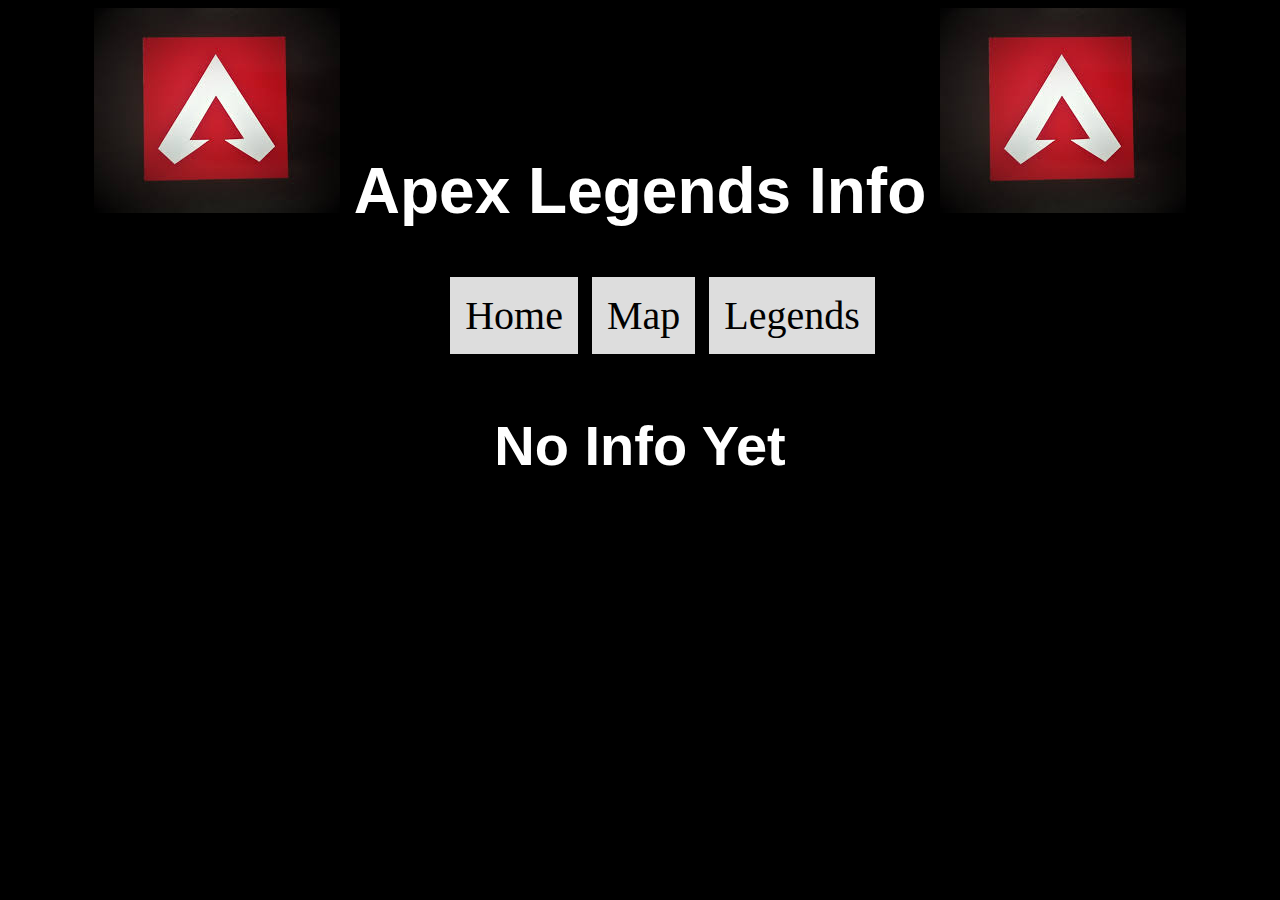
==== legends.html @ b09b0952 "initial commit" ====
<!DOCTYPE html>
<html lang="en">
<head>
    <meta charset="UTF-8">
    <link rel="stylesheet" href="style.css" type="text/css">
    <title>Apex Legends :: Legends</title>
    <meta name="viewport"
          content="width=device-width,
        initial-scale=1.0">
    <meta name="description" content = "Website that offers information about Apex Legends game">

</head>
<body>
<div class="wrapper">
    <header>
        <img src="photos/ApexLogo1.jpeg" height="205" width="246" alt="circled A logo"/>
        <h1>Apex Legends Info</h1>
        <img src="photos/ApexLogo1.jpeg" height="205" width="246" alt="circled A logo"/>
    </header>
    <br>
    <nav class="navigation">
        <ul>
            <p class="nav-item"><a href="index.html">Home</a></p>
            <p class="nav-item"> <a href="map.html">Map</a></p>
            <p class="nav-item"><a href ="legends.html">Legends</a></p>
        </ul>
    </nav>
    <br>
    <h1> No Info Yet</h1>


</body>
</html>
---- style.css ----
.wrapper{
    text-align: center;
}
body{
    background-color: black;
}

#logos{
    position: center;
    margin-top: 100px;
}

.navigation{
    margin: auto auto;
    width: 100%;
    display: inline-block;
    /*grid-template-columns: 1fr 1fr 1fr;*/
}

.nav-item{
    border: 5px solid black;
    background-color: #f3f3f3;
    /*border-right: 5px solid #bbb;*/
    margin: 0;
    padding: 15px;
    text-align: center;
    background-color: #dddddd;
    display: inline-block;
}

.nav-item a {
    display: inline-block;
    text-decoration: none;
    font-family: tahoma;
    font-size: 2.5em;
    color: black;
    text-align: center;
}

.nav-item:last-child {
    border-right: none;
}

.nav-item:hover, .active, .selected {
    background-color: royalblue;
}

header{
    align: left;
}
header h1{
    display: inline-block;
    color: white;
    background-color: black;
    font-size: 4em;
    font-family: Helvetica;
    margin: 10px 10px 10px;
}

h1{
    color: white;
    font-size: 3.5em;
    font-family: helvetica;
}
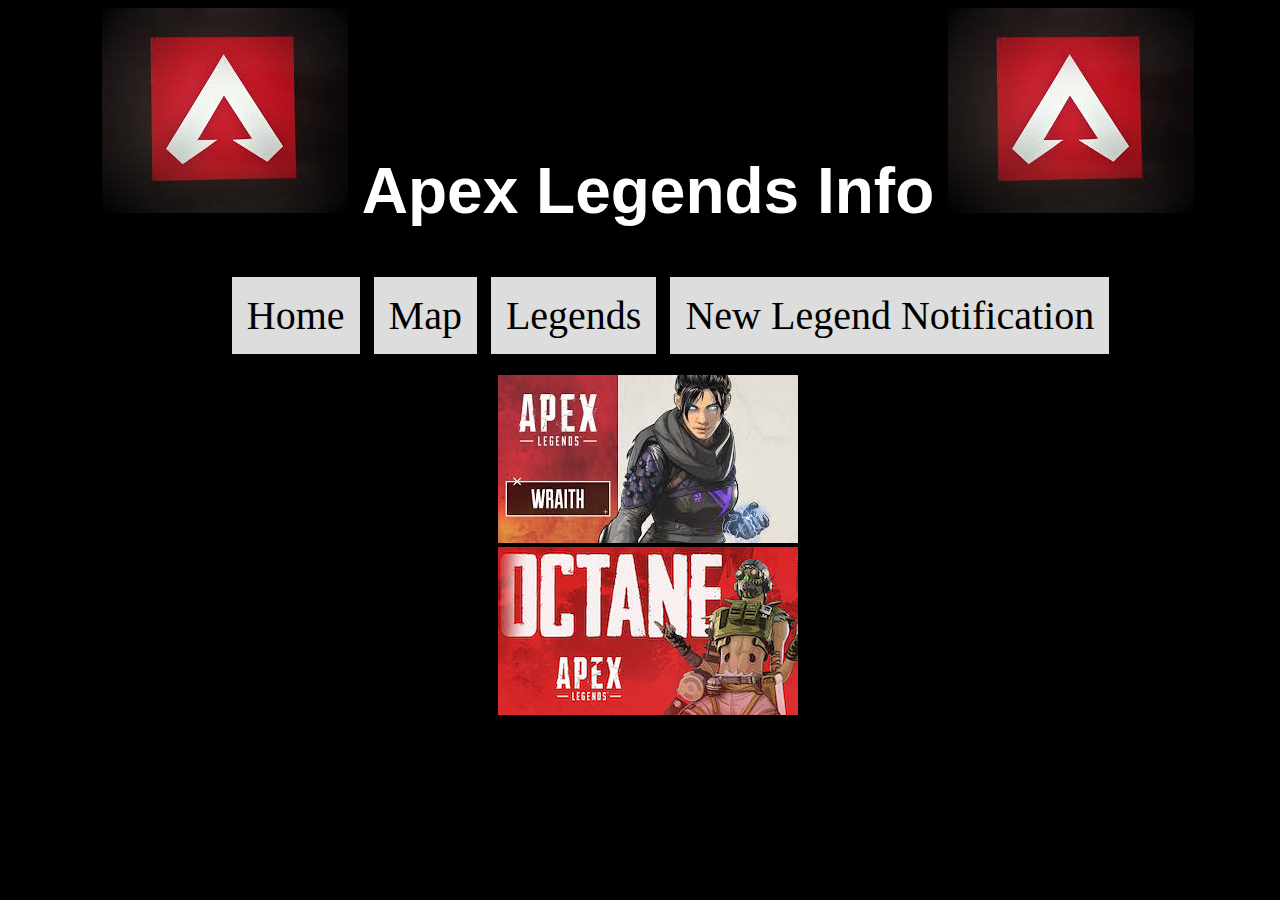
==== commit 993f2e00: "added new legend email form" ====
--- a/legends.html
+++ b/legends.html
@@ -23,10 +23,17 @@
             <p class="nav-item"><a href="index.html">Home</a></p>
             <p class="nav-item"> <a href="map.html">Map</a></p>
             <p class="nav-item"><a href ="legends.html">Legends</a></p>
+            <p class="nav-item"><a href ="new-legend.html">New Legend Notification</a></p>
+        </ul>
         </ul>
     </nav>
     <br>
-    <h1> No Info Yet</h1>
+    <div id="wraith">
+        <a href ="wraith.html"> <img src="photos/Wraith.jpeg" height="168" width="300"/></a>
+    </div>
+    <div id="octane">
+        <a href = "octane.html"><img src="photos/octane.jpg" height="168" width="300"/></a>
+    </div>
 
 
 </body>
--- a/style.css
+++ b/style.css
@@ -3,7 +3,10 @@
     text-align: center;
 }
 body{
+    display: block;
     background-color: black;
+    color: white;
+    width: 100%;
 }
 
 #logos{
@@ -58,9 +61,54 @@
     margin: 10px 10px 10px;
 }
 
-h1{
-    color: white;
-    font-size: 3.5em;
+label {
+    color: black;
     font-family: helvetica;
+    font-size: .5em;
+    display: inline-block;
+    width: 140px;
+    text-align: right;
 }
 
+.legend-info p{
+    color: white;
+    font-size: 3em;
+    font-family: Helvetica;
+}
+
+.legend-photo{
+    aligh: left;
+}
+
+#newsletter{
+    text-align: center;
+    display:inline-block;
+    font-style: normal;
+    font-size: 2em;
+    font-family: sans-serif;
+    size: auto;
+    background-color: white;
+    border: 1px solid black;
+    position: center;
+    width: 50%;
+}
+input [type=submit]{
+    border: thick;
+    padding: 1px 1px 1px;
+    margin: 1px;
+    border-style: double;
+    background-color:white;
+    font-weight: bold;
+    font-size: 1.2em;
+    cursor: pointer;
+}
+
+#newsletter p{
+    margin: 0;
+}
+
+div #form1{
+    display: block;
+    text-align: center;
+}
+
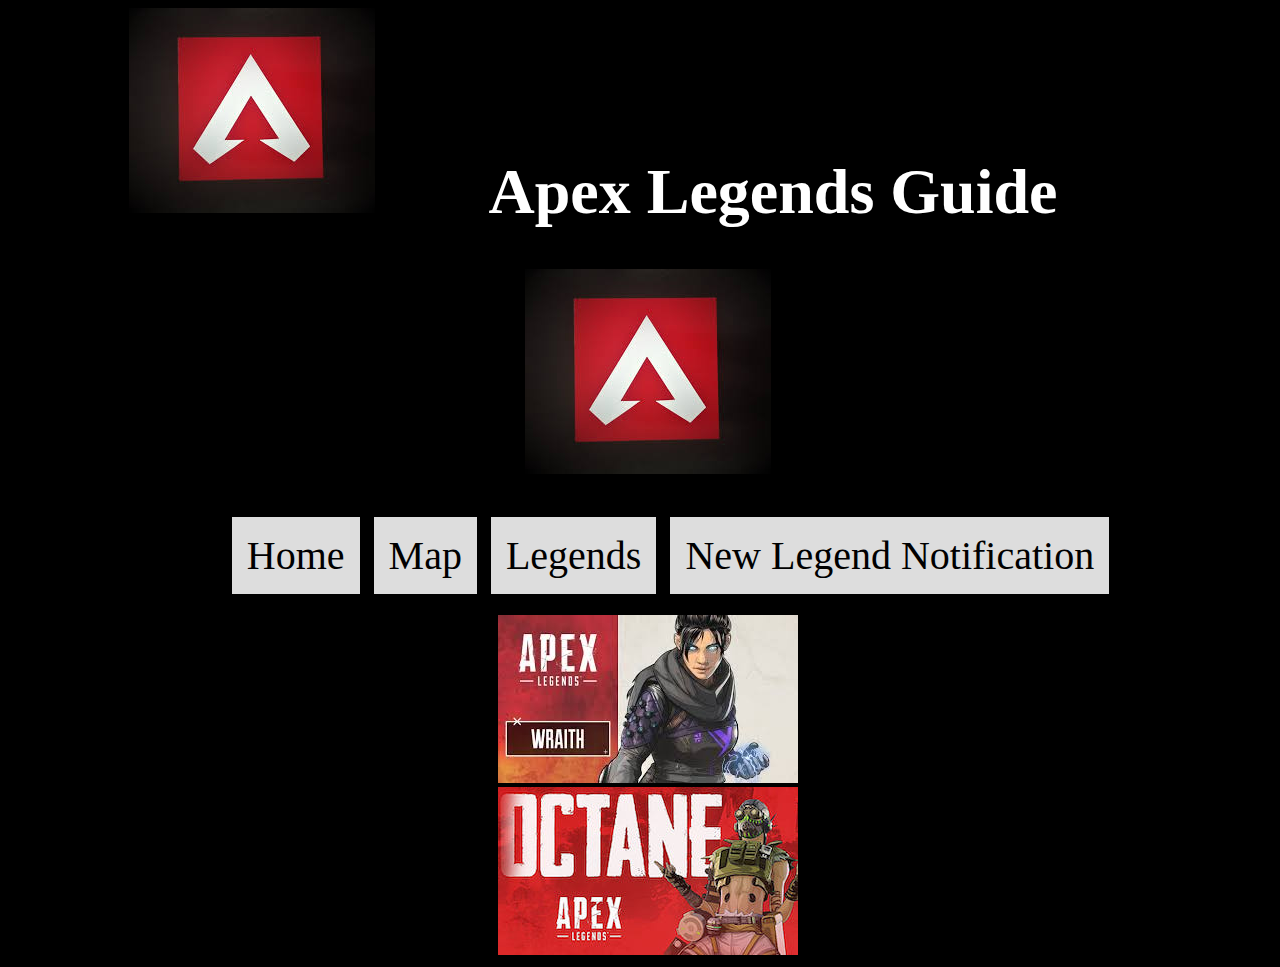
==== commit aa20ba67: "added javascript" ====
--- a/legends.html
+++ b/legends.html
@@ -14,7 +14,7 @@
 <div class="wrapper">
     <header>
         <img src="photos/ApexLogo1.jpeg" height="205" width="246" alt="circled A logo"/>
-        <h1>Apex Legends Info</h1>
+        <h1>Apex Legends Guide</h1>
         <img src="photos/ApexLogo1.jpeg" height="205" width="246" alt="circled A logo"/>
     </header>
     <br>
--- a/style.css
+++ b/style.css
@@ -112,3 +112,23 @@
     text-align: center;
 }
 
+header h1{
+    padding: 30px 100px;
+    font-family: "Trebuchet MS";
+
+}
+
+div #confirmation{
+    display: none;
+    color: white;
+    background-color: green;
+    width: 100%;
+    height: 120px;
+    font-size: 3em;
+
+}
+
+#confirmation p{
+    font-size: .5em;
+}
+
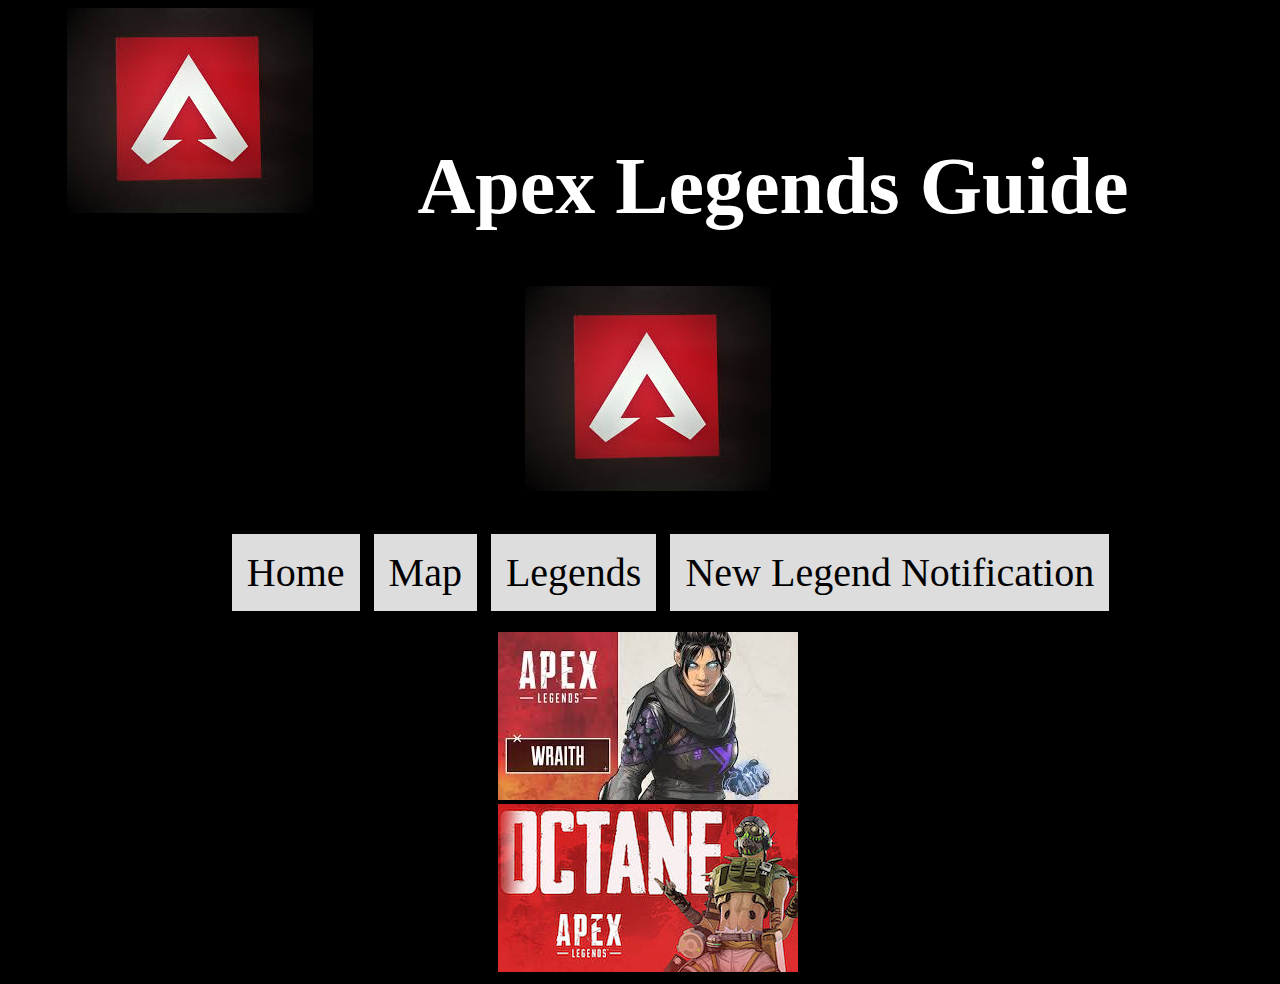
==== commit 8166944f: "changed more css" ====
--- a/legends.html
+++ b/legends.html
@@ -29,10 +29,10 @@
     </nav>
     <br>
     <div id="wraith">
-        <a href ="wraith.html"> <img src="photos/Wraith.jpeg" height="168" width="300"/></a>
+        <a href ="wraith.html"> <img src="photos/Wraith.jpeg" height="168" width="300" alt="photo of character wraith"/></a>
     </div>
     <div id="octane">
-        <a href = "octane.html"><img src="photos/octane.jpg" height="168" width="300"/></a>
+        <a href = "octane.html"><img src="photos/octane.jpg" height="168" width="300" alt="photo of character octane"/></a>
     </div>
 
 
--- a/style.css
+++ b/style.css
@@ -49,16 +49,22 @@
     background-color: royalblue;
 }
 
-header{
-    align: left;
+.nav-item a:hover{
+    color: white;
 }
+
+
 header h1{
     display: inline-block;
     color: white;
     background-color: black;
-    font-size: 4em;
-    font-family: Helvetica;
-    margin: 10px 10px 10px;
+    font-size: 5em;
+    font-family: "Times New Roman";
+    /*margin: 10px 10px 10px;*/
+    margin-top: 0px;
+    padding-right: 100px;
+    padding-left: 100px;
+    padding-top: 0;
 }
 
 label {
@@ -68,11 +74,13 @@
     display: inline-block;
     width: 140px;
     text-align: right;
+    margin-left: 0;
+    font-weight: bold;
 }
 
 .legend-info p{
     color: white;
-    font-size: 3em;
+    font-size: 2em;
     font-family: Helvetica;
 }
 
@@ -91,16 +99,21 @@
     border: 1px solid black;
     position: center;
     width: 50%;
+    padding-right: 50px;
 }
-input [type=submit]{
-    border: thick;
-    padding: 1px 1px 1px;
-    margin: 1px;
-    border-style: double;
-    background-color:white;
+input[type=submit]{
+    border: 3px solid black;
+    margin-top: 25px;
+    margin-bottom: 5px;
+    padding: 5px;
+    background-color: slategray;
     font-weight: bold;
-    font-size: 1.2em;
+    font-size: .75em;
     cursor: pointer;
+    width: auto;
+    height: auto;
+    margin-left: 15px;
+
 }
 
 #newsletter p{
@@ -112,11 +125,10 @@
     text-align: center;
 }
 
-header h1{
-    padding: 30px 100px;
-    font-family: "Trebuchet MS";
+div #form1 p{
+    margin-right: 40px;
+}
 
-}
 
 div #confirmation{
     display: none;
@@ -124,11 +136,34 @@
     background-color: green;
     width: 100%;
     height: 120px;
-    font-size: 3em;
+    font-size: 1.5em;
 
 }
 
-#confirmation p{
-    font-size: .5em;
+input[type="text"]{
+    border: 2px solid black;
+    height: 25px;
+    text-align: center;
 }
 
+input[type=submit]:hover{
+    background-color:green;
+    color: white;
+}
+
+
+.error {
+    color: red;
+    width: 225px;
+    height: 25px;
+    border: 3px solid red;
+    background-color: lightgray;
+    margin: 5px;
+    text-align: center;
+}
+
+div #wraith img:hover ,#octane img:hover{
+    opacity: 0.3;
+}
+
+
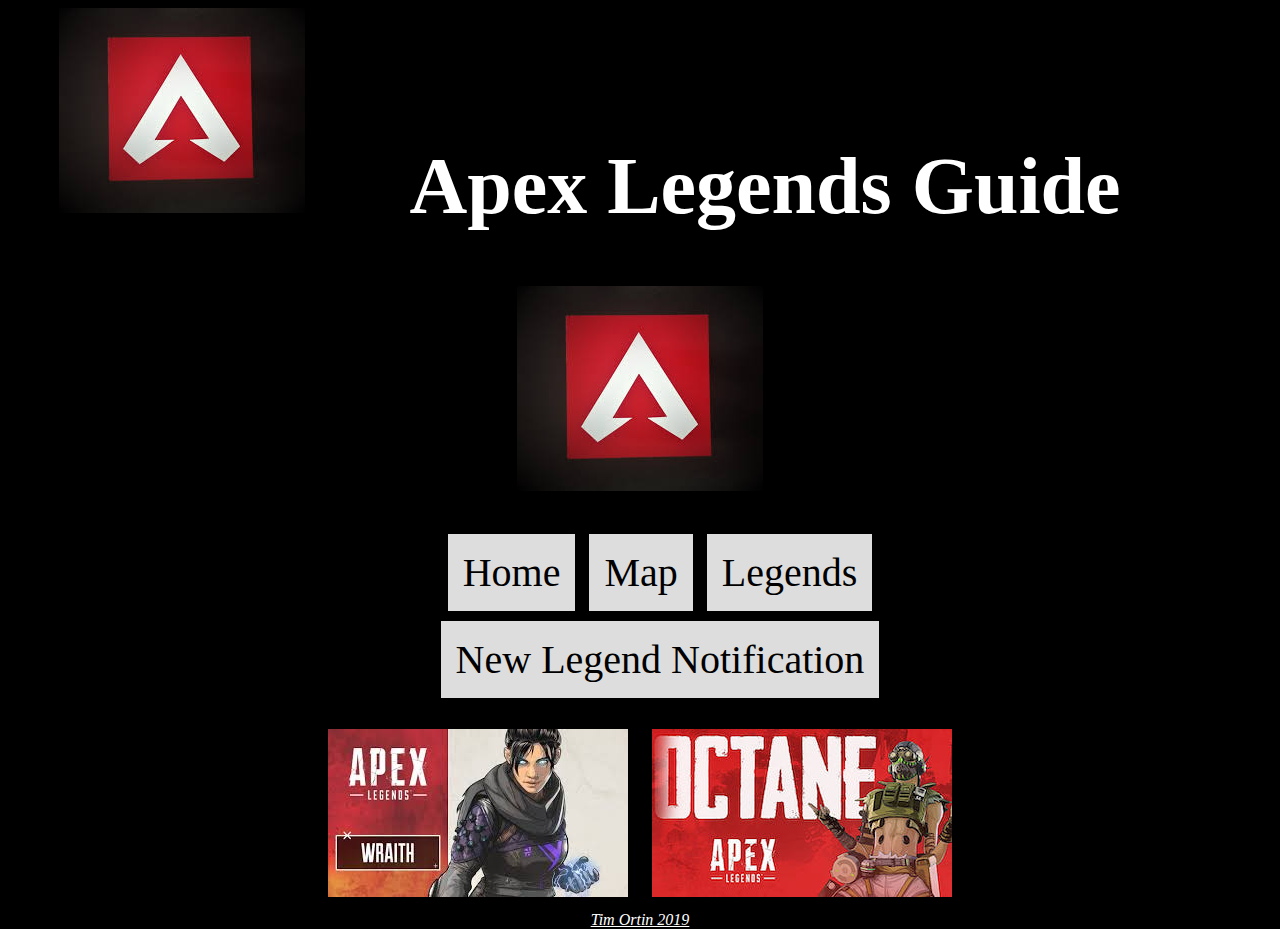
==== commit d83388da: "added footer" ====
--- a/legends.html
+++ b/legends.html
@@ -34,7 +34,8 @@
     <div id="octane">
         <a href = "octane.html"><img src="photos/octane.jpg" height="168" width="300" alt="photo of character octane"/></a>
     </div>
-
+    <footer>Tim Ortin 2019</footer>
+</div>
 
 </body>
 </html>--- a/style.css
+++ b/style.css
@@ -1,14 +1,21 @@
 
 .wrapper{
     text-align: center;
+    margin: auto;
+    width: auto;
+    height: 100%;
+    position: relative;
 }
 body{
     display: block;
     background-color: black;
     color: white;
-    width: 100%;
+    padding-left: 0;
 }
 
+header{
+    margin: 0;
+}
 #logos{
     position: center;
     margin-top: 100px;
@@ -16,7 +23,7 @@
 
 .navigation{
     margin: auto auto;
-    width: 100%;
+    width: 70%;
     display: inline-block;
     /*grid-template-columns: 1fr 1fr 1fr;*/
 }
@@ -24,7 +31,6 @@
 .nav-item{
     border: 5px solid black;
     background-color: #f3f3f3;
-    /*border-right: 5px solid #bbb;*/
     margin: 0;
     padding: 15px;
     text-align: center;
@@ -41,12 +47,9 @@
     text-align: center;
 }
 
-.nav-item:last-child {
-    border-right: none;
-}
 
 .nav-item:hover, .active, .selected {
-    background-color: royalblue;
+    background-color: darkblue;
 }
 
 .nav-item a:hover{
@@ -166,4 +169,18 @@
     opacity: 0.3;
 }
 
+div #wraith, #octane{
+    display: inline-block;
+    margin: 10px;
+}
 
+footer{
+    text-align: center;
+    font-style: italic;
+    text-decoration: underline;
+    position: absolute;
+    margin-bottom: 0;
+    width: 100%;
+}
+
+
